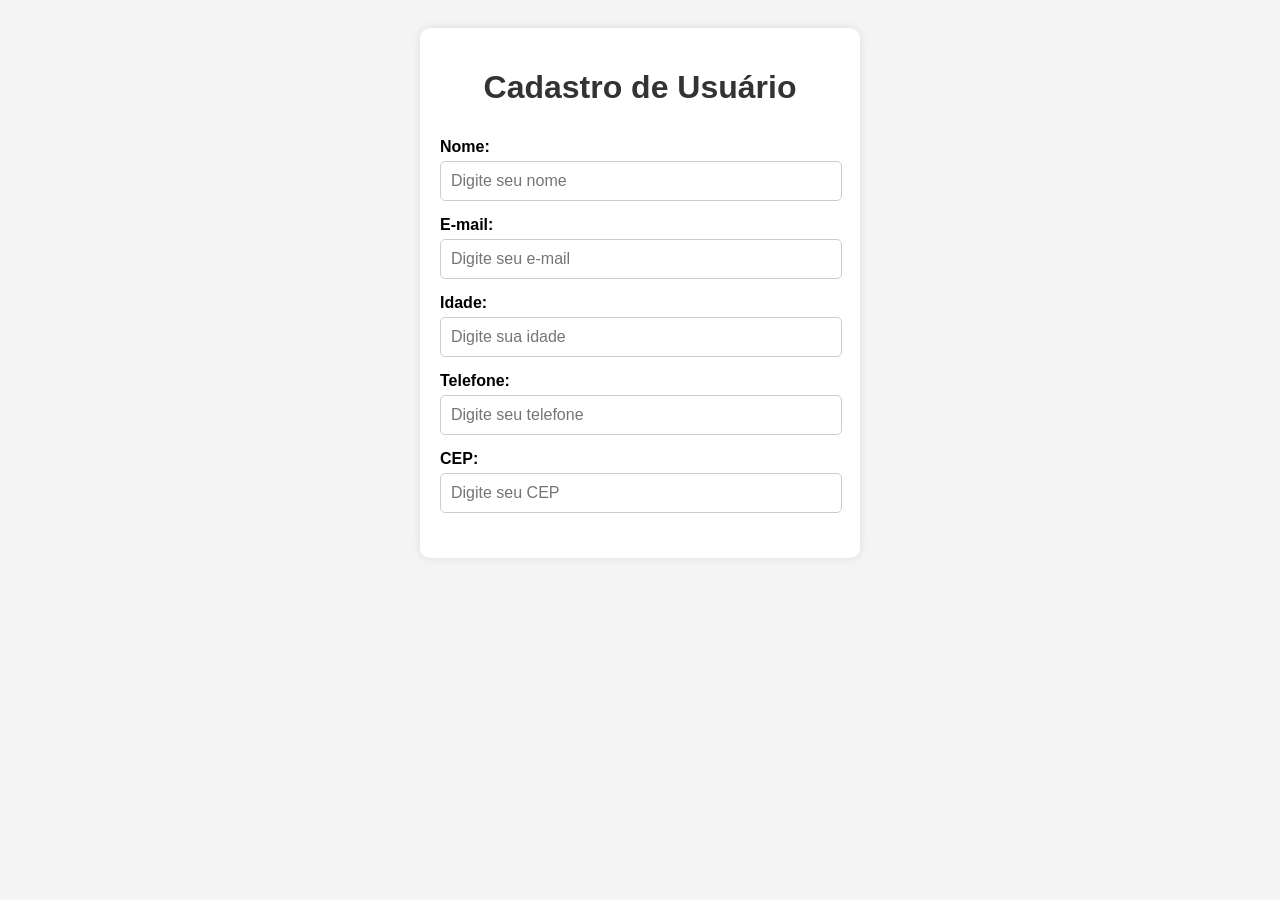
==== API.html @ 0ce576cf "API" ====
<!DOCTYPE html>
<html lang="pt-BR">
<head>
    <meta charset="UTF-8">
    <meta name="viewport" content="width=device-width, initial-scale=1.0">
    <title>Formulário com CEP</title>
    <link rel="stylesheet" href="API.css">
</head>
<body>
    <div class="container">
        <h1>Cadastro de Usuário</h1>
        <form>
            <label>Nome:</label>
            <input type="text" id="nome" placeholder="Digite seu nome" required>

            <label>E-mail:</label>
            <input type="email" id="email" placeholder="Digite seu e-mail" required>

            <label>Idade:</label>
            <input type="number" id="idade" placeholder="Digite sua idade" required>

            <label>Telefone:</label>
            <input type="tel" id="telefone" placeholder="Digite seu telefone" required>

            <label>CEP:</label>
            <input type="text" id="cep" placeholder="Digite seu CEP" onblur="buscarCEP()" required>

            <div id="resultado"></div>
        </form>
    </div>

    <script src="API.css"></script>
</body>
</html>
---- API.css ----
body {
    font-family: Arial, sans-serif;
    background-color: #f4f4f4;
    text-align: center;
    padding: 20px;
}

.container {
    background: white;
    padding: 20px;
    max-width: 400px;
    margin: auto;
    box-shadow: 0px 0px 10px rgba(0, 0, 0, 0.1);
    border-radius: 10px;
}

h1 {
    color: #333;
}

form {
    display: flex;
    flex-direction: column;
}

label {
    text-align: left;
    font-weight: bold;
    margin-top: 10px;
}

input {
    width: 95%;
    padding: 10px;
    margin: 5px 0;
    border: 1px solid #ccc;
    border-radius: 5px;
    font-size: 16px;
}

#resultado {
    margin-top: 20px;
    font-size: 18px;
    text-align: left;
}
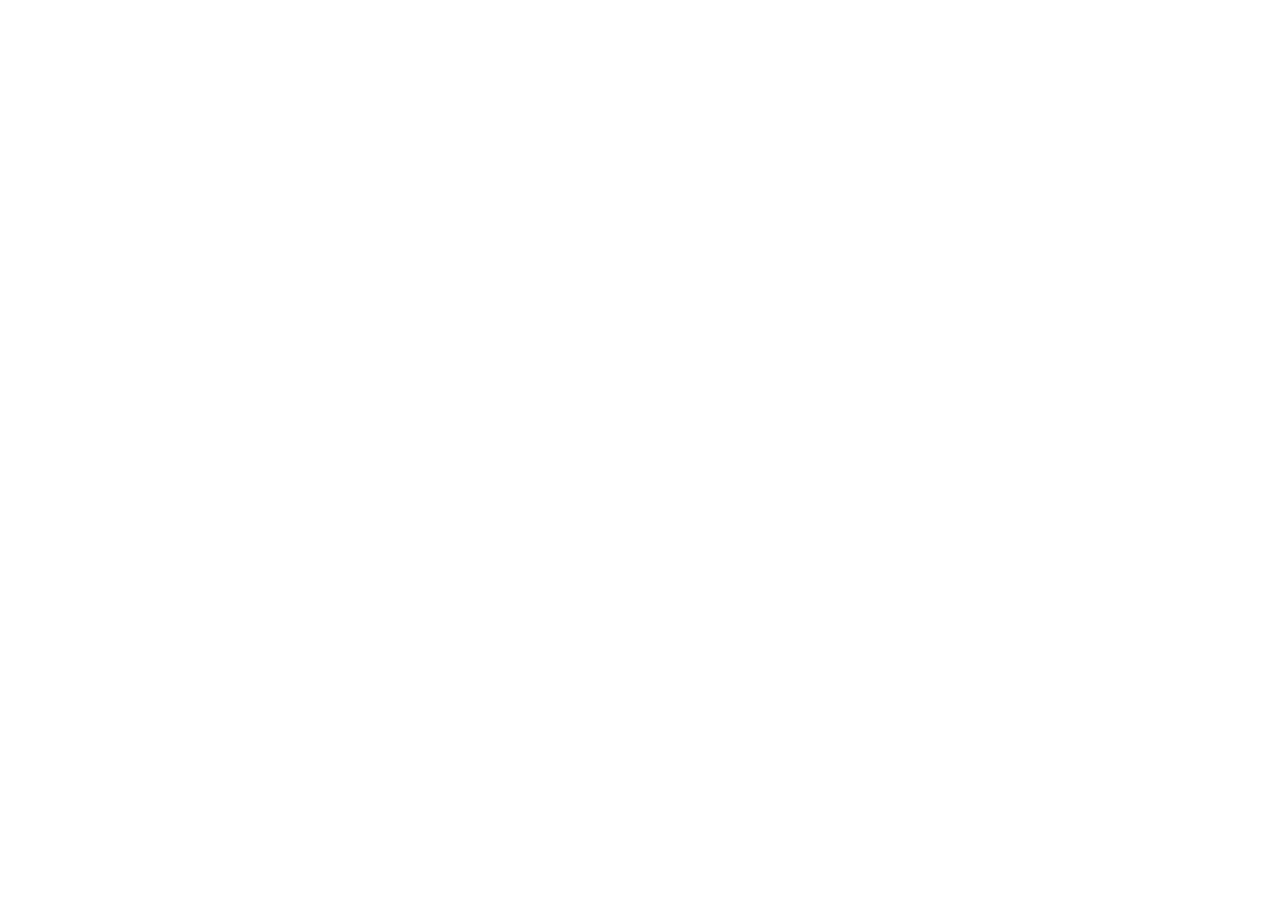
==== commit 435cc674: "API2" ====
--- a/API.html
+++ b/API.html
@@ -1,34 +1,11 @@
 <!DOCTYPE html>
-<html lang="pt-BR">
+<html lang="en">
 <head>
     <meta charset="UTF-8">
     <meta name="viewport" content="width=device-width, initial-scale=1.0">
-    <title>Formulário com CEP</title>
-    <link rel="stylesheet" href="API.css">
+    <title>Api</title>
 </head>
 <body>
-    <div class="container">
-        <h1>Cadastro de Usuário</h1>
-        <form>
-            <label>Nome:</label>
-            <input type="text" id="nome" placeholder="Digite seu nome" required>
-
-            <label>E-mail:</label>
-            <input type="email" id="email" placeholder="Digite seu e-mail" required>
-
-            <label>Idade:</label>
-            <input type="number" id="idade" placeholder="Digite sua idade" required>
-
-            <label>Telefone:</label>
-            <input type="tel" id="telefone" placeholder="Digite seu telefone" required>
-
-            <label>CEP:</label>
-            <input type="text" id="cep" placeholder="Digite seu CEP" onblur="buscarCEP()" required>
-
-            <div id="resultado"></div>
-        </form>
-    </div>
-
-    <script src="API.css"></script>
+    <script src="script.js"></script>
 </body>
 </html>
